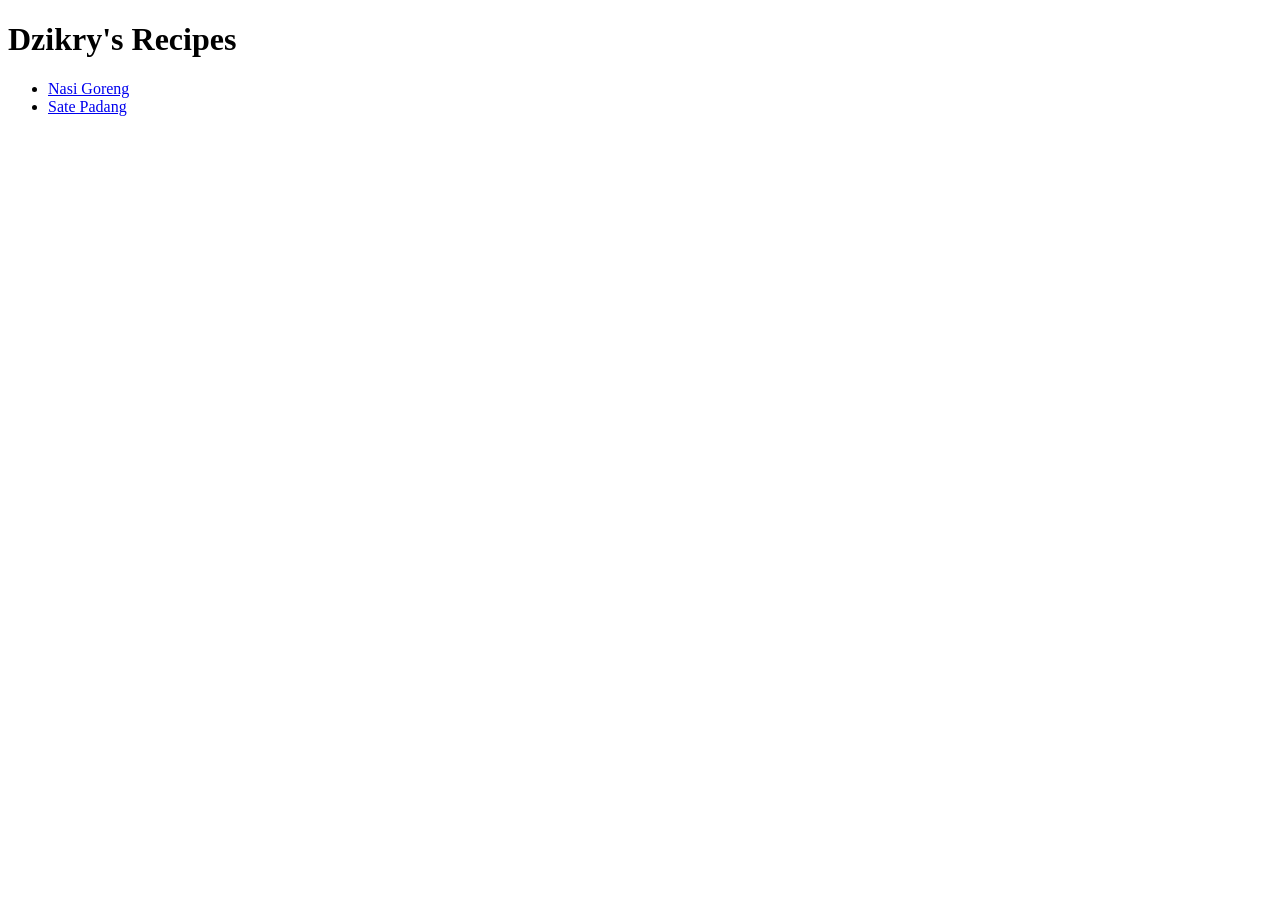
==== index.html @ 4d354318 "Membuat Halaman resep" ====
<!DOCTYPE html>
<html lang="en">
<head>
    <meta charset="UTF-8">
    <meta name="viewport" content="width=device-width, initial-scale=1.0">
    <title>Dzikry's Recipes</title>
</head>
<body>
    <h1>Dzikry's Recipes</h1>
    <ul>
        <li><a href="recipes/nasi_goreng.html">Nasi Goreng</a></li>
        <li><a href="recipes/sate_padang.html">Sate Padang</a></li>
    </ul>
</body>
</html>
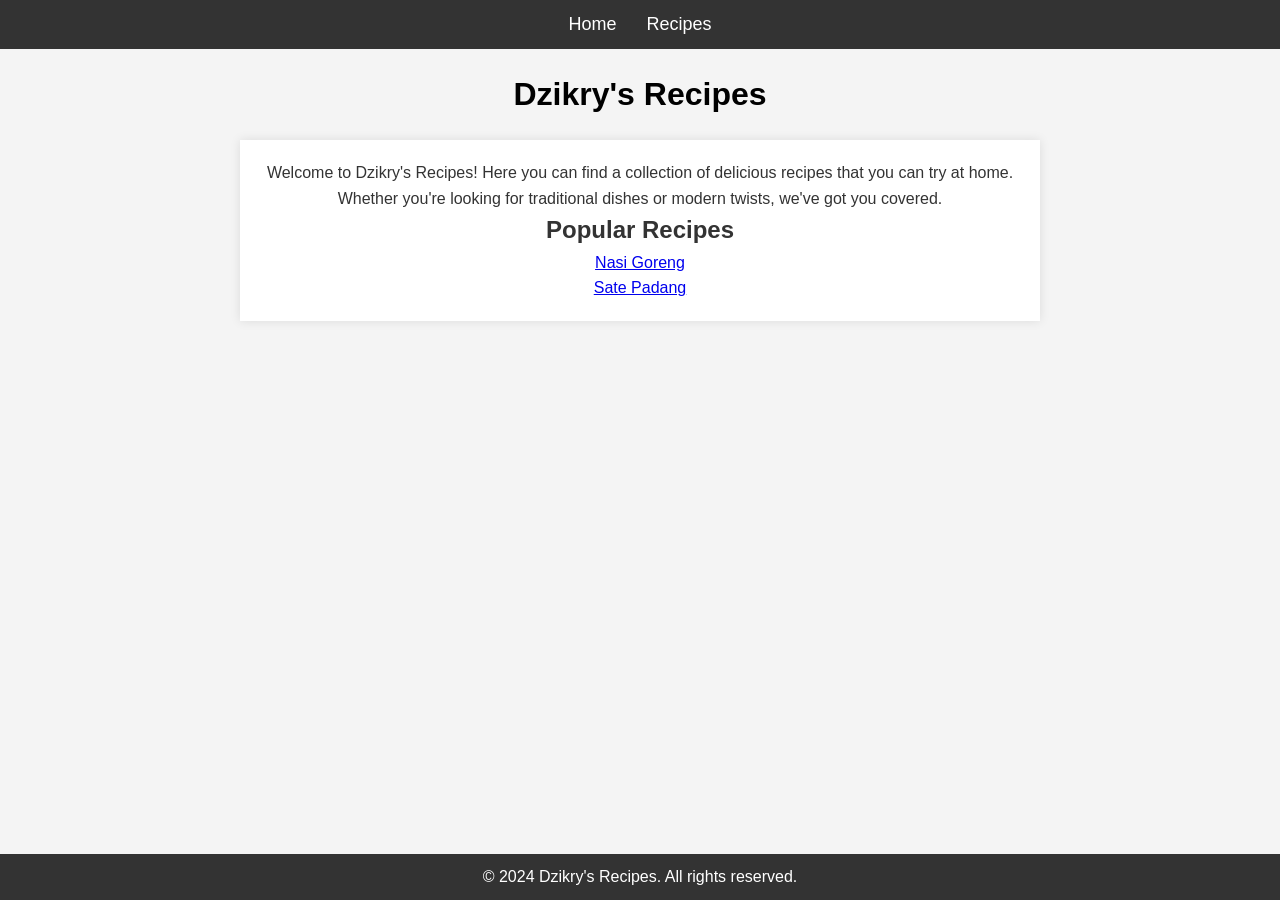
==== commit bf37c009: "menambahkan css untuk index.html" ====
--- a/index.html
+++ b/index.html
@@ -4,12 +4,31 @@
     <meta charset="UTF-8">
     <meta name="viewport" content="width=device-width, initial-scale=1.0">
     <title>Dzikry's Recipes</title>
+    <link rel="stylesheet" href="./css/style.css">
 </head>
 <body>
-    <h1>Dzikry's Recipes</h1>
-    <ul>
-        <li><a href="recipes/nasi_goreng.html">Nasi Goreng</a></li>
-        <li><a href="recipes/sate_padang.html">Sate Padang</a></li>
-    </ul>
+    <nav>
+        <ul>
+            <li><a href="index.html">Home</a></li>
+            <li><a href="recipes.html">Recipes</a></li>
+        </ul>
+    </nav>
+
+    <header>
+        <h1>Dzikry's Recipes</h1>
+    </header>
+
+    <main>
+        <p>Welcome to Dzikry's Recipes! Here you can find a collection of delicious recipes that you can try at home. Whether you're looking for traditional dishes or modern twists, we've got you covered.</p>
+        <h2>Popular Recipes</h2>
+        <ul>
+            <li><a href="recipes/nasi_goreng.html">Nasi Goreng</a></li>
+            <li><a href="recipes/sate_padang.html">Sate Padang</a></li>
+        </ul>
+    </main>
+
+    <footer>
+        <p>&copy; 2024 Dzikry's Recipes. All rights reserved.</p>
+    </footer>
 </body>
 </html>
--- a/css/style.css
+++ b/css/style.css
@@ -0,0 +1,67 @@
+* {
+    margin: 0;
+    padding: 0;
+    box-sizing: border-box;
+}
+
+body {
+    font-family: Arial, sans-serif;
+    background-color: #f4f4f4;
+    color: #333;
+    line-height: 1.6;
+}  
+
+nav {
+    background-color: #333;
+    color: #fff;
+    padding: 10px 0;
+    text-align: center;
+}
+
+nav a {
+    color: #fff;
+    text-decoration: none;
+    margin: 0 15px;
+    font-size: 18px;
+    justify-content: center;
+}
+
+nav a:hover {
+    text-decoration: underline;
+}
+
+nav ul {
+    list-style: none;
+    display: flex;
+    justify-content: center;
+}
+
+header {
+    color: black;
+    padding: 20px 0;
+    text-align: center;
+}
+
+main {
+    padding: 20px;
+    max-width: 800px;
+    margin: 0 auto;
+    background-color: #fff;
+    box-shadow: 0 0 10px rgba(0, 0, 0, 0.1);
+    text-align: center;
+}
+
+main ul {
+    list-style: none;
+    padding: 0;
+}
+
+footer {
+    background-color: #333;
+    color: #fff;
+    text-align: center;
+    padding: 10px 0;
+    position: fixed;
+    width: 100%;
+    bottom: 0;
+}
